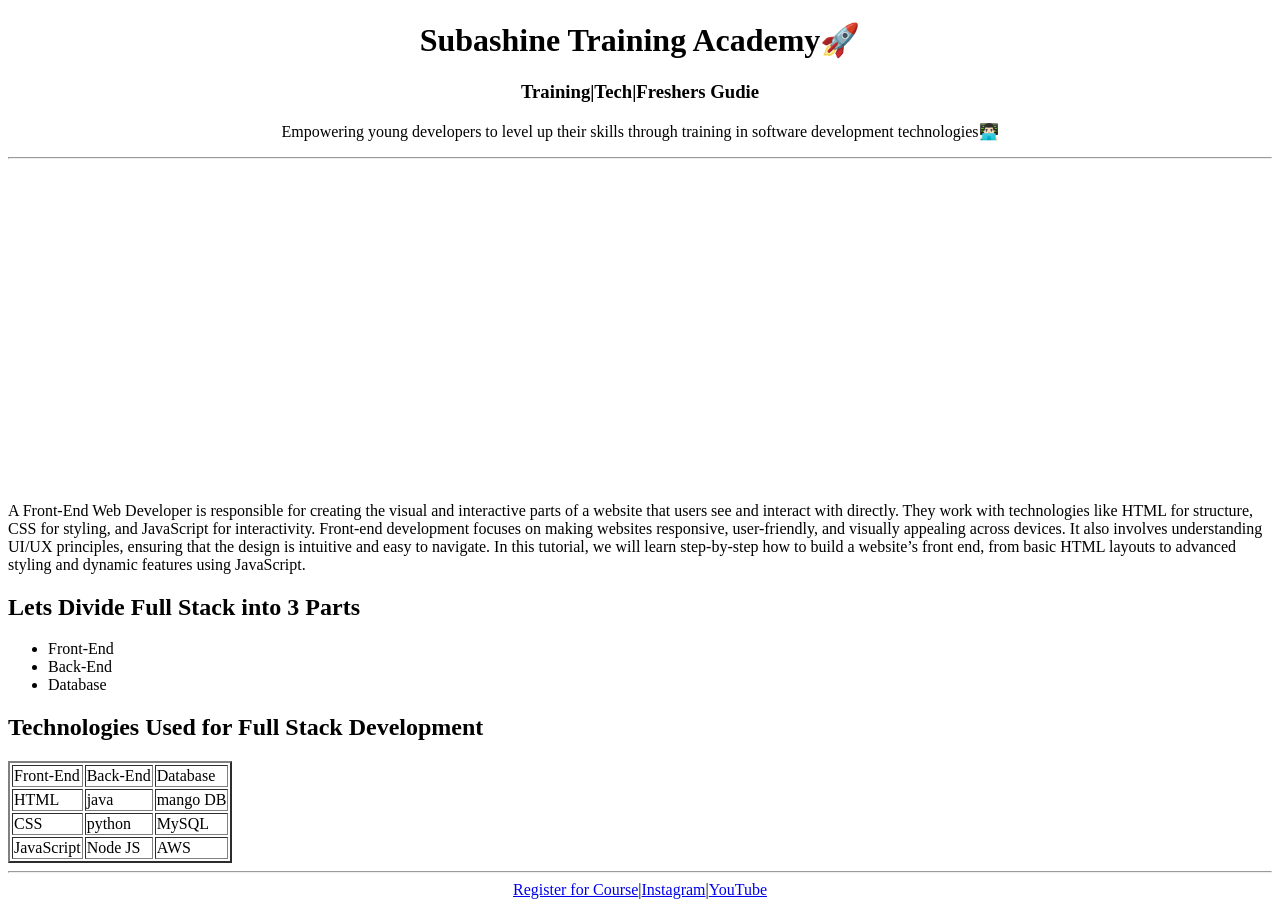
==== index.html @ dc6568e7 "Add files via upload" ====
<!DOCTYPE html>
<html lang="en">
<head>
    <meta charset="UTF-8">
    <meta name="viewport" content="width=device-width, initial-scale=1.0">
    <title>index</title>
</head>
<body>
    <center>
    <h1>Subashine Training Academy🚀</h1>
    <h3>Training|Tech|Freshers Gudie</h3>
    <p>Empowering young developers to level up their skills through training in software development technologies👨🏻‍💻</p>
    <hr>
    <iframe width="560" height="315" src="https://www.youtube.com/embed/7dSJubxFWv0?si=Cjw6gFIFoVWok-7Q" title="YouTube video player" frameborder="0" allow="accelerometer; autoplay; clipboard-write; encrypted-media; gyroscope; picture-in-picture; web-share" referrerpolicy="strict-origin-when-cross-origin" allowfullscreen></iframe>
    </center>
    <p>A Front-End Web Developer is responsible for creating the visual and interactive parts of a website that users see and interact with directly. They work with technologies like HTML for structure, CSS for styling, and JavaScript for interactivity. Front-end development focuses on making websites responsive, user-friendly, and visually appealing across devices. It also involves understanding UI/UX principles, ensuring that the design is intuitive and easy to navigate. In this tutorial, we will learn step-by-step how to build a website’s front end, from basic HTML layouts to advanced styling and dynamic features using JavaScript.</p>
    <h2>Lets Divide Full Stack into 3 Parts</h2>
    <ul>
        <li>Front-End</li>
        <li>Back-End</li>
        <li>Database</li>
    </ul>
    <h2>Technologies Used for Full Stack Development</h2>
    <table border="2">
        <tr>
            <td>Front-End</td><td>Back-End</td><td>Database</td>
        </tr>
        <tr>
            <td>HTML</td><td>java</td><td>mango DB</td>
        </tr>
        <tr>
            <td>CSS</td><td>python</td><td>MySQL</td>
        </tr>
        <tr>
            <td>JavaScript</td><td>Node JS</td><td>AWS</td>
        </tr>
    </table>
    <hr>
    <center>
        <a href="file:///C:/Users/Dell/Documents/Html/html-youtube-tutorial-main/html-youtube-tutorial-main/EMC%20Web%20Page%20HTML%20Project/starter/register.html">Register for Course</a>|<a href="https://www.instagram.com/">Instagram</a>|<a href="https://www.youtube.com/?gl=IN">YouTube</a>
    </center>

    
</body>
</html>
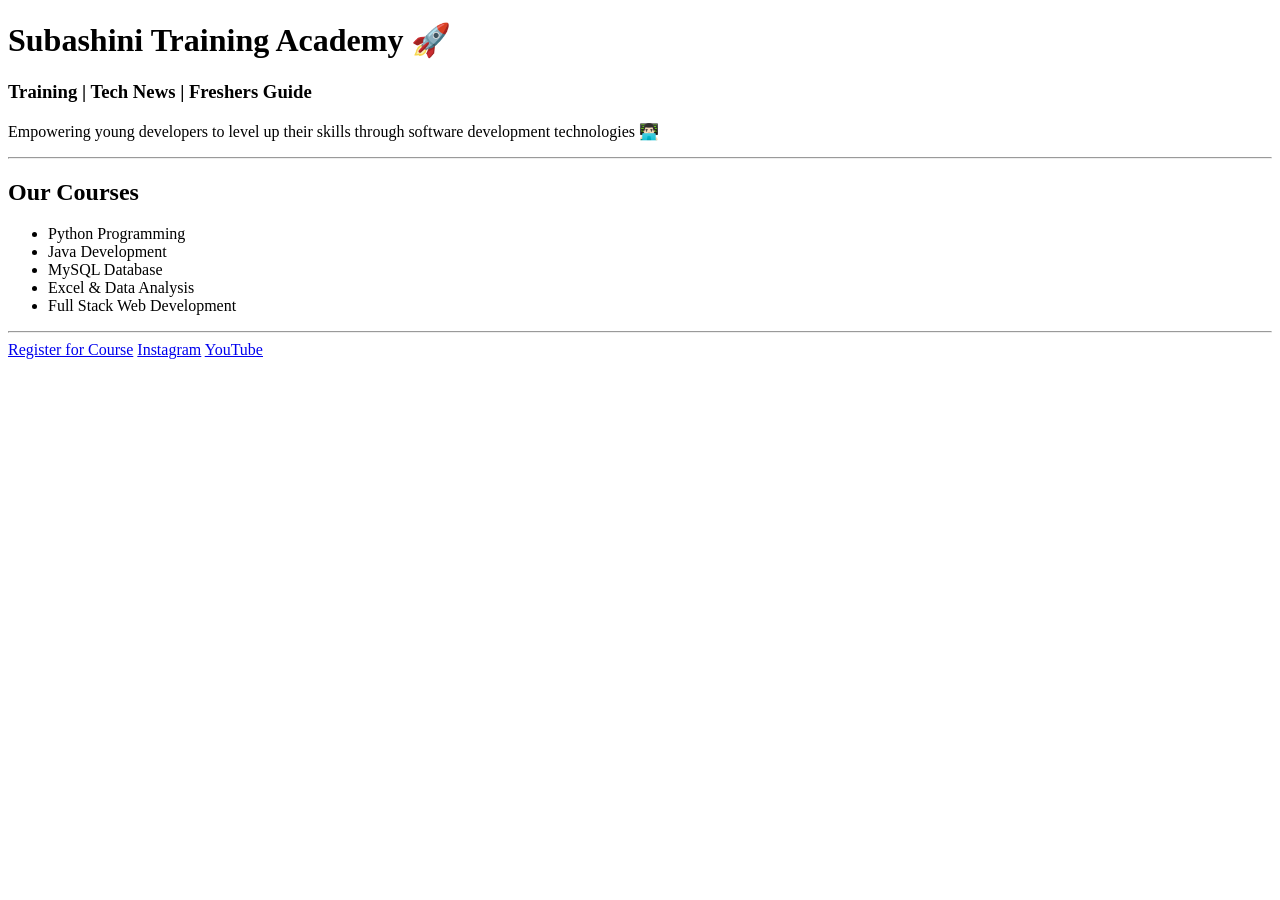
==== commit 42cfedb9: "Revise index.html for Subashini Training Academy Updated the HTML structure and content for the Suba" ====
--- a/index.html
+++ b/index.html
@@ -2,44 +2,40 @@
 <html lang="en">
 <head>
     <meta charset="UTF-8">
-    <meta name="viewport" content="width=device-width, initial-scale=1.0">
-    <title>index</title>
+    <title>Subashini Training Academy</title>
+    <link rel="stylesheet" href="style.css">
 </head>
 <body>
-    <center>
-    <h1>Subashine Training Academy🚀</h1>
-    <h3>Training|Tech|Freshers Gudie</h3>
-    <p>Empowering young developers to level up their skills through training in software development technologies👨🏻‍💻</p>
+
+<div class="container">
+
+    <!-- Hero Section -->
+    <h1>Subashini Training Academy 🚀</h1>
+    <h3>Training | Tech News | Freshers Guide</h3>
+    <p>Empowering young developers to level up their skills through software development technologies 👨🏻‍💻</p>
+
     <hr>
-    <iframe width="560" height="315" src="https://www.youtube.com/embed/7dSJubxFWv0?si=Cjw6gFIFoVWok-7Q" title="YouTube video player" frameborder="0" allow="accelerometer; autoplay; clipboard-write; encrypted-media; gyroscope; picture-in-picture; web-share" referrerpolicy="strict-origin-when-cross-origin" allowfullscreen></iframe>
-    </center>
-    <p>A Front-End Web Developer is responsible for creating the visual and interactive parts of a website that users see and interact with directly. They work with technologies like HTML for structure, CSS for styling, and JavaScript for interactivity. Front-end development focuses on making websites responsive, user-friendly, and visually appealing across devices. It also involves understanding UI/UX principles, ensuring that the design is intuitive and easy to navigate. In this tutorial, we will learn step-by-step how to build a website’s front end, from basic HTML layouts to advanced styling and dynamic features using JavaScript.</p>
-    <h2>Lets Divide Full Stack into 3 Parts</h2>
-    <ul>
-        <li>Front-End</li>
-        <li>Back-End</li>
-        <li>Database</li>
+
+    <!-- Courses Section -->
+    <h2>Our Courses</h2>
+    <ul class="courses">
+        <li>Python Programming</li>
+        <li>Java Development</li>
+        <li>MySQL Database</li>
+        <li>Excel & Data Analysis</li>
+        <li>Full Stack Web Development</li>
     </ul>
-    <h2>Technologies Used for Full Stack Development</h2>
-    <table border="2">
-        <tr>
-            <td>Front-End</td><td>Back-End</td><td>Database</td>
-        </tr>
-        <tr>
-            <td>HTML</td><td>java</td><td>mango DB</td>
-        </tr>
-        <tr>
-            <td>CSS</td><td>python</td><td>MySQL</td>
-        </tr>
-        <tr>
-            <td>JavaScript</td><td>Node JS</td><td>AWS</td>
-        </tr>
-    </table>
+
     <hr>
-    <center>
-        <a href="file:///C:/Users/Dell/Documents/Html/html-youtube-tutorial-main/html-youtube-tutorial-main/EMC%20Web%20Page%20HTML%20Project/starter/register.html">Register for Course</a>|<a href="https://www.instagram.com/">Instagram</a>|<a href="https://www.youtube.com/?gl=IN">YouTube</a>
-    </center>
 
-    
+    <!-- Call to Action Buttons -->
+    <div class="buttons">
+        <a href="registration.html" class="btn">Register for Course</a>
+        <a href="https://www.instagram.com/" class="btn">Instagram</a>
+        <a href="https://www.youtube.com/" class="btn">YouTube</a>
+    </div>
+
+</div>
+
 </body>
 </html>
